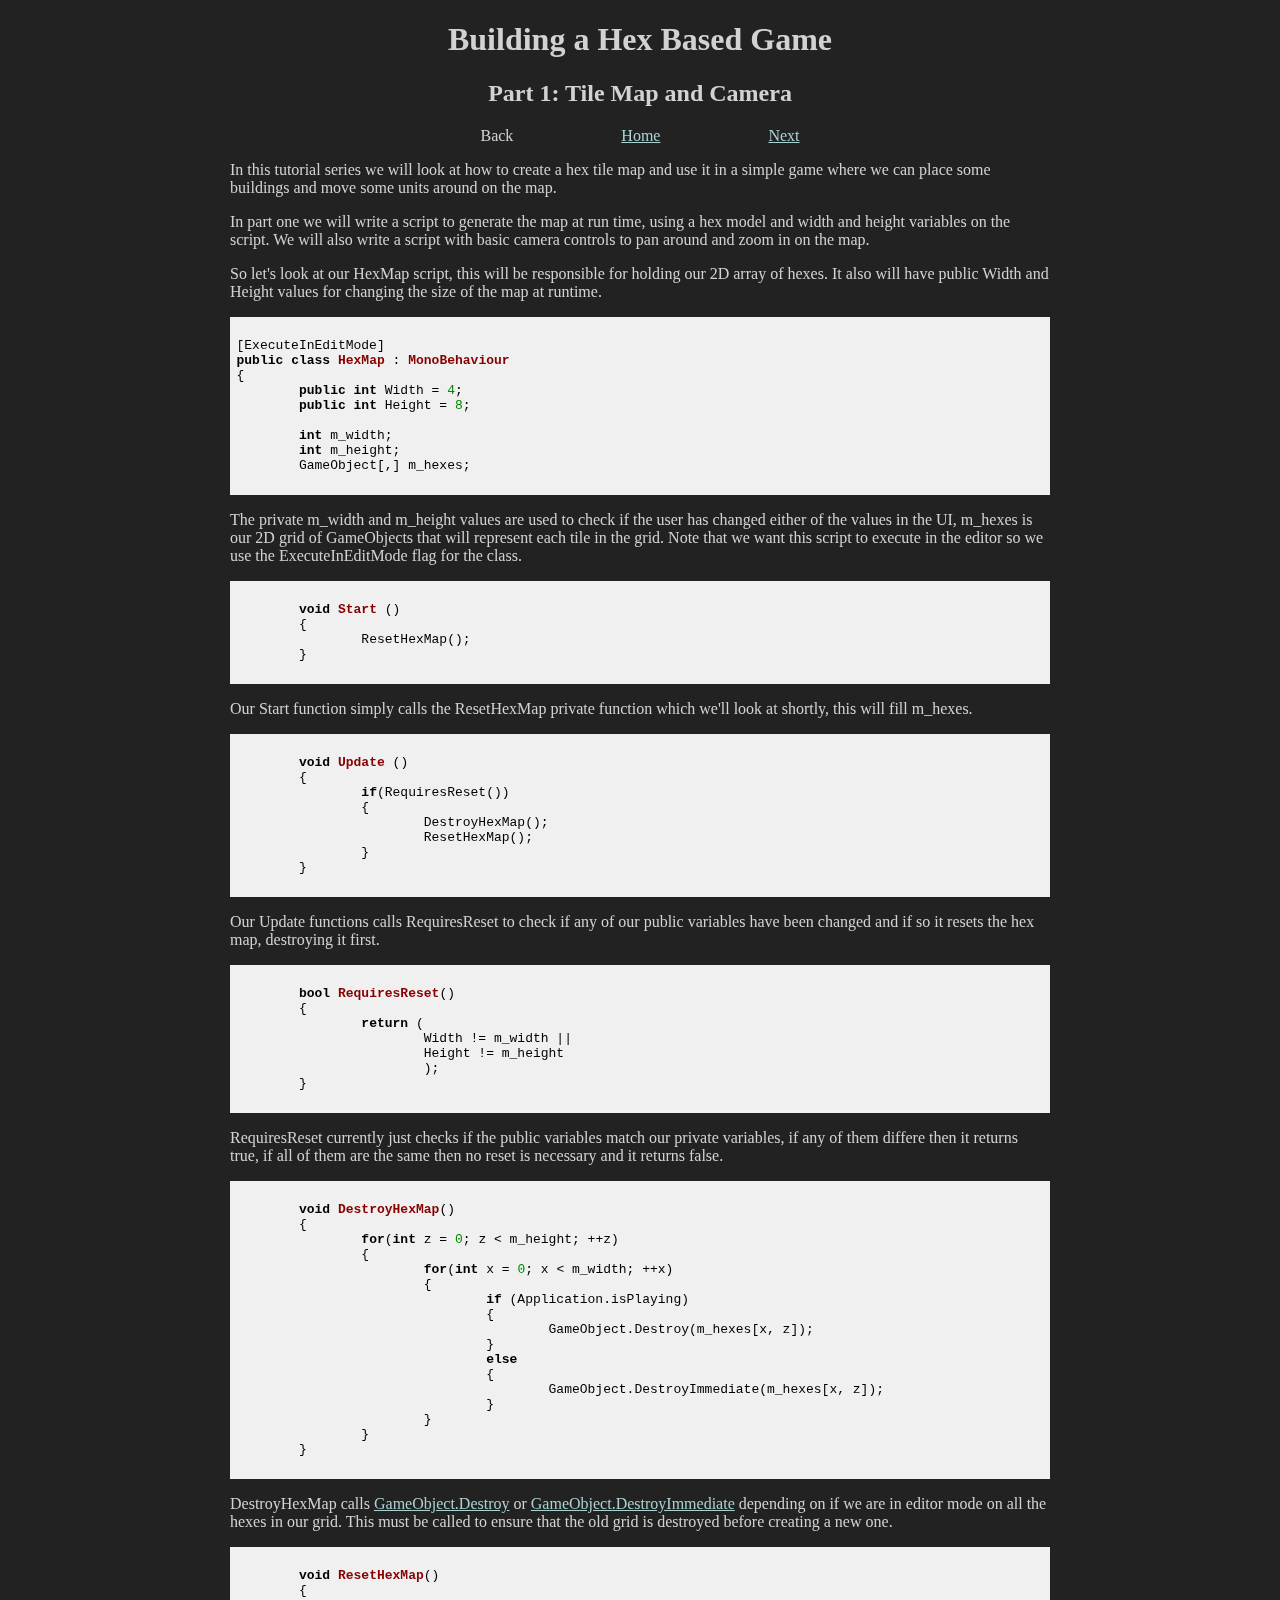
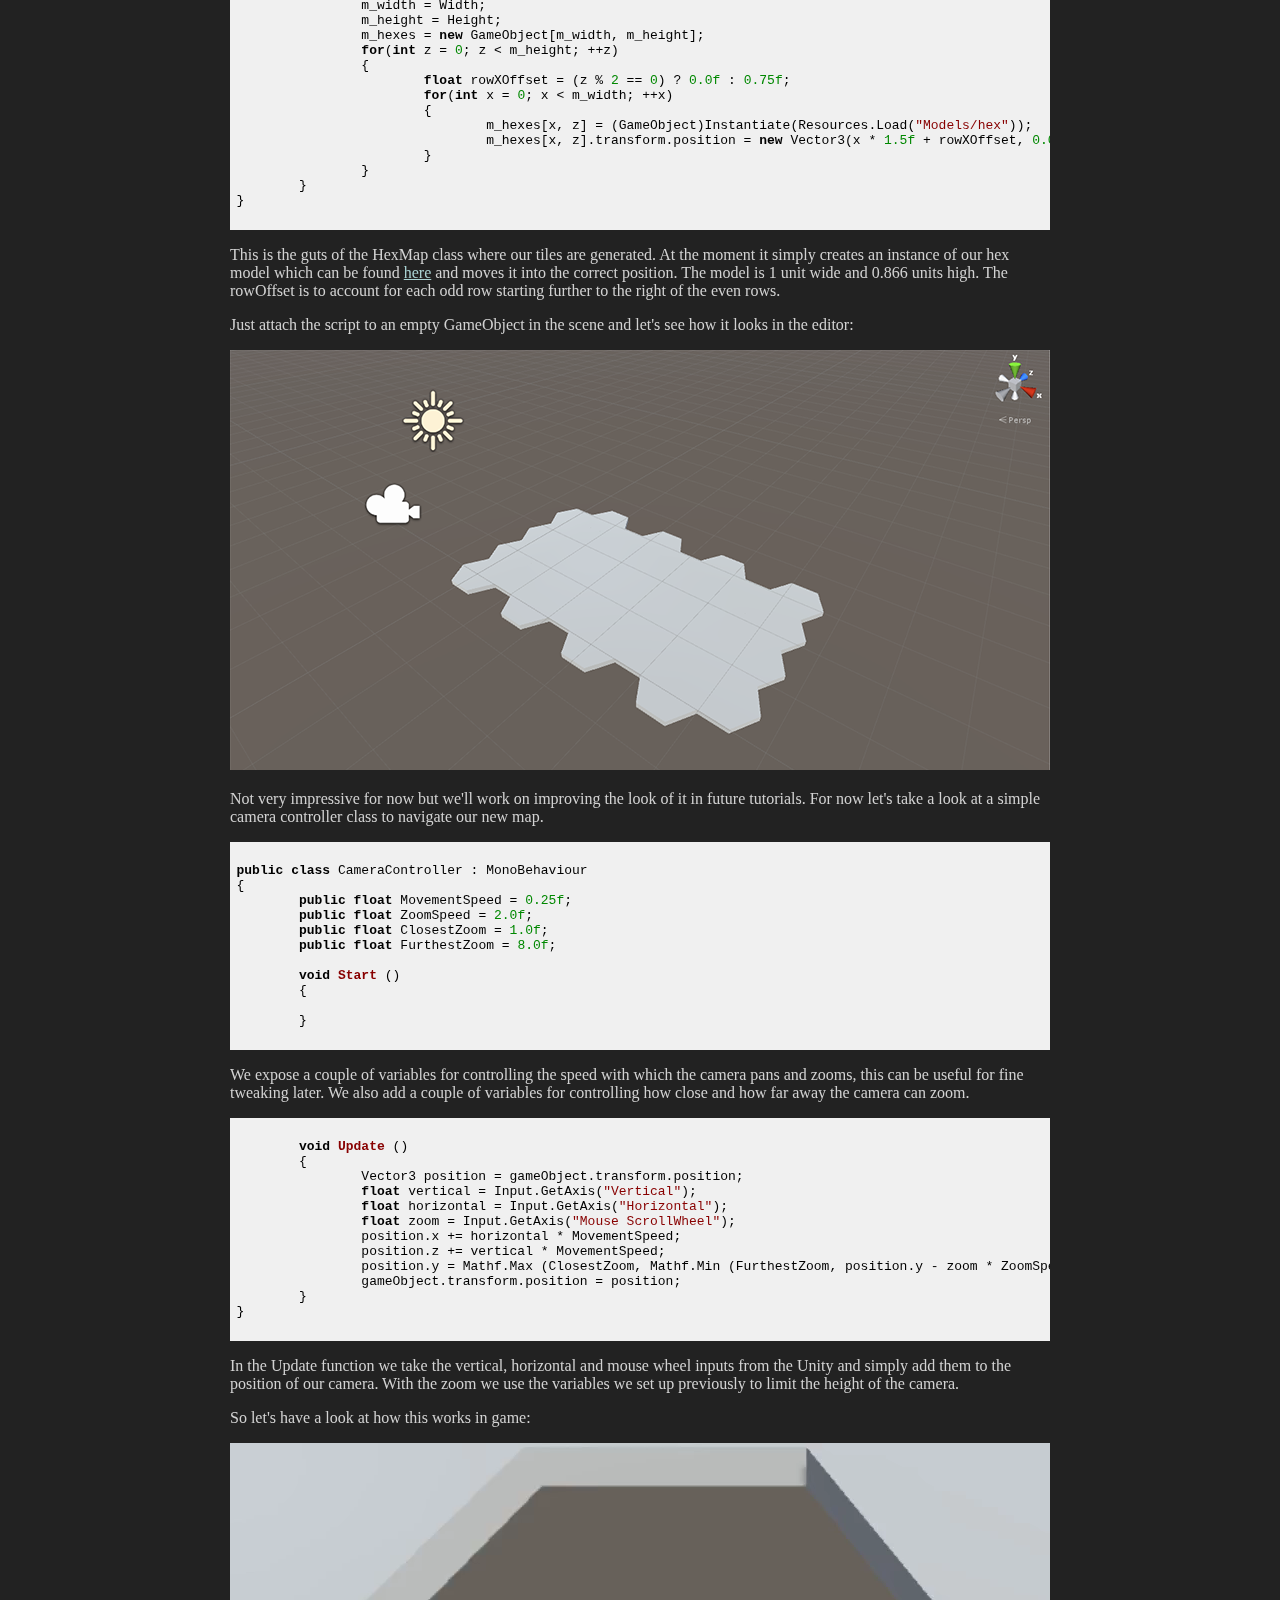
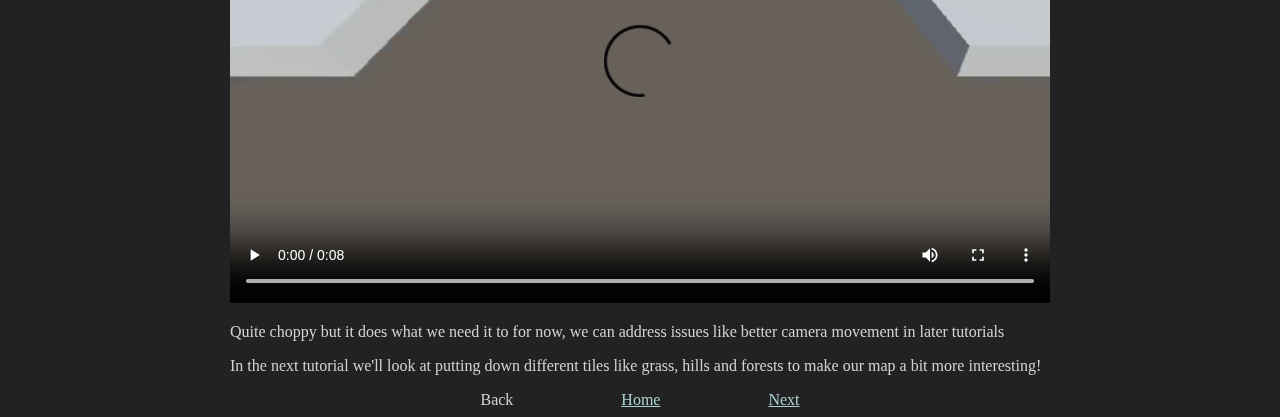
==== tutorials/unity/hex_game_01.html @ 3b055434 "Added hex map tutorial part 1." ====
<!DOCTYPE HTML>
<html>
	<head>
		<link rel="stylesheet" type="text/css" href="../../scstyle.css">
		<link rel="stylesheet" href="../../highlight/styles/default.css">
		<script src="../../highlight/highlight.pack.js"></script>
		<script>hljs.initHighlightingOnLoad();</script>

		<title>Building a Hex Based Game Part 1: Tile Map and Camera</title>
		<meta name="keywords" content="Shane Christopher,Portfolio,CV,Computer,Graphics,Programming,Rendering,Shaders,Tutorial,Unity">
		<meta name="author" content="Shane Christopher">
	</head>
	<body>
		<div id="container" align="center">
			<div id="header" style="text-align:center">
				<h1>Building a Hex Based Game</h1>
				<h2>Part 1: Tile Map and Camera</h2>
				<!--<a href="../../index.html">Back</a>-->
				Back
				<div class="divider">
				</div>
				<a href="../../index.html">Home</a>
				<div class="divider"/>
				</div>
				<a href="hex_game_02.html">Next</a>
			</div>

			<div class="body" align="left">
				<p>In this tutorial series we will look at how to create a hex tile map and use it in a simple game where we can place some
				buildings and move some units around on the map.</p>
				<p>In part one we will write a script to generate the map at run time, using a hex model and width and height variables
				on the script. We will also write a script with basic camera controls to pan around and zoom in on the map.</p>
				<p>So let's look at our HexMap script, this will be responsible for holding our 2D array of hexes. It also will have public
				Width and Height values for changing the size of the map at runtime.</p>
<pre><code class="c#">
[ExecuteInEditMode]
public class HexMap : MonoBehaviour
{
	public int Width = 4;
	public int Height = 8;

	int m_width;
	int m_height;
	GameObject[,] m_hexes;

</code></pre>
				<p>The private m_width and m_height values are used to check if the user has changed either of the values in the UI, m_hexes
				is our 2D grid of GameObjects that will represent each tile in the grid. Note that we want this script to execute in the editor
				so we use the ExecuteInEditMode flag for the class.</p>
<pre><code class="c#">
	void Start ()
	{
		ResetHexMap();
	}

</code></pre>
				<p>Our Start function simply calls the ResetHexMap private function which we'll look at shortly, this will fill m_hexes.</p>
<pre><code class="c#">
	void Update ()
	{
		if(RequiresReset())
		{
			DestroyHexMap();
			ResetHexMap();
		}
	}

</code></pre>
				<p>Our Update functions calls RequiresReset to check if any of our public variables have been changed and if so it resets
				the hex map, destroying it first.</p>
<pre><code class="c#">
	bool RequiresReset()
	{
		return (
			Width != m_width ||
			Height != m_height
			);
	}

</code></pre>
				<p>RequiresReset currently just checks if the public variables match our private variables, if any of them differe then it
				returns true, if all of them are the same then no reset is necessary and it returns false.</p>
<pre><code class="c#">
	void DestroyHexMap()
	{
		for(int z = 0; z < m_height; ++z)
		{
			for(int x = 0; x < m_width; ++x)
			{
				if (Application.isPlaying)
				{
					GameObject.Destroy(m_hexes[x, z]);
				}
				else
				{
					GameObject.DestroyImmediate(m_hexes[x, z]);
				}
			}
		}
	}

</code></pre>
				<p>DestroyHexMap calls <a href="http://docs.unity3d.com/ScriptReference/Object.Destroy.html">GameObject.Destroy</a> or 
				<a href="http://docs.unity3d.com/ScriptReference/Object.DestroyImmediate.html">GameObject.DestroyImmediate</a> depending on if
				we are in editor mode on all the hexes in our grid. This must be called to ensure that the old grid is destroyed before creating 
				a new one.</p>
<pre><code class="c#">
	void ResetHexMap()
	{
		m_width = Width;
		m_height = Height;
		m_hexes = new GameObject[m_width, m_height];
		for(int z = 0; z < m_height; ++z)
		{
			float rowXOffset = (z % 2 == 0) ? 0.0f : 0.75f;
			for(int x = 0; x < m_width; ++x)
			{
				m_hexes[x, z] = (GameObject)Instantiate(Resources.Load("Models/hex"));
				m_hexes[x, z].transform.position = new Vector3(x * 1.5f + rowXOffset, 0.0f, z * 0.433f);
			}
		}
	}
}

</code></pre>
				<p>This is the guts of the HexMap class where our tiles are generated. At the moment it simply creates an instance of our hex
				model which can be found <a href="resources/hex.blend">here</a> and moves it into the correct position. The model is 1 unit wide and
				0.866 units high. The rowOffset is to account for each odd row starting further to the right of the even rows.</p>
				<p>Just attach the script to an empty GameObject in the scene and let's see how it looks in the editor:</p>
				<img src="resources/screenshot_01.png" alt="Screenshot 01">
				<p>Not very impressive for now but we'll work on improving the look of it in future tutorials. For now let's take a look at a simple 
				camera controller class to navigate our new map.</p>
<pre><code class="c#">
public class CameraController : MonoBehaviour
{
	public float MovementSpeed = 0.25f;
	public float ZoomSpeed = 2.0f;
	public float ClosestZoom = 1.0f;
	public float FurthestZoom = 8.0f;

	void Start ()
	{
	
	}

</code></pre>
				<p>We expose a couple of variables for controlling the speed with which the camera pans and zooms, this can be useful for fine
				tweaking later. We also add a couple of variables for controlling how close and how far away the camera can zoom.</p>
<pre><code class="c#">
	void Update ()
	{
		Vector3 position = gameObject.transform.position;
		float vertical = Input.GetAxis("Vertical");
		float horizontal = Input.GetAxis("Horizontal");
		float zoom = Input.GetAxis("Mouse ScrollWheel");
		position.x += horizontal * MovementSpeed;
		position.z += vertical * MovementSpeed;
		position.y = Mathf.Max (ClosestZoom, Mathf.Min (FurthestZoom, position.y - zoom * ZoomSpeed));
		gameObject.transform.position = position;
	}
}

</code></pre>
				<p>In the Update function we take the vertical, horizontal and mouse wheel inputs from the Unity and simply add them to the position
				of our camera. With the zoom we use the variables we set up previously to limit the height of the camera.</p>
				<p>So let's have a look at how this works in game:</p>
				<video width="820" height="460" loop controls>
					<source src="resources/video_01.mp4" type="video/mp4">
					Your browser does not support the video tag.
				</video>
				<p>Quite choppy but it does what we need it to for now, we can address issues like better camera movement in later tutorials</p>
				<p>In the next tutorial we'll look at putting down different tiles like grass, hills and forests to make our map a bit more interesting!</p>
			</div>

			<div id="footer" style="text-align:center">
				<!--<a href="../../index.html">Back</a>-->
				Back
				<div class="divider">
				</div>
				<a href="../../index.html">Home</a>
				<div class="divider"/>
				</div>
				<a href="hex_game_02.html">Next</a>
			</div>	
		</div>	
	</body>
</html>
---- scstyle.css ----
body {
	background-color: #222222;
	color: #D2D2D2;
}
h1 {
	color: #D2D2D2;
}
hr {
	border-color: #555555;
    margin-top: 25px;
    margin-bottom: 25px;
	max-width: 820px;
}
a:link {
    color: #AAD2D2;
}
a:visited {
    color: #D2D2AA;
}
.preload {
	display: none;
}
.desc_container {
	max-width: 820px;
}
.descriptor {
	background-color: #555555;
	max-width: 262px;
	max-height: 262px;
	-webkit-transition: width 0.2s ease-in-out;
	-moz-transition: width 0.2s ease-in-out;
	-ms-transition: width 0.2s ease-in-out;
	-o-transition: width 0.2s ease-in-out;
	transition: width 0.2s ease-in-out;
}
.descriptor:hover {
	max-width: 518px;
}
.descriptor a {
	display: inline-block;
	background-size: 100%;
	margin: 3px;
	width: 256px;
	height: 256px;
	-webkit-transition: background-image 0.2s ease-in-out;
	-moz-transition: background-image 0.2s ease-in-out;
	-ms-transition: background-image 0.2s ease-in-out;
	-o-transition: background-image 0.2s ease-in-out;
	transition: background-image 0.2s ease-in-out;
}
.body {
	max-width: 820px;
}
.blocks {
	max-width: 820px;
	align: center;
	text-align: center;
}
.blocks a {
	display: inline-block;
	background-color: #555555;
	background-size: 100%;
	margin: 3px;
	width: 256px;
	height: 256px;
	-webkit-transition: background-image 0.2s ease-in-out;
	-moz-transition: background-image 0.2s ease-in-out;
	-ms-transition: background-image 0.2s ease-in-out;
	-o-transition: background-image 0.2s ease-in-out;
	transition: background-image 0.2s ease-in-out;
}
.blocks a:hover {
	display: inline-block;
	background-color: #555555;
	margin: 1px;
	width: 260px;
	height: 260px;
}
.blocks a.cv {
	background-image: url( images/cv.png );
}
.blocks a.cv:hover {
	background-image: url( images/cv_over.png );
}
.blocks a.email {
	background-image: url( images/email.png );
}
.blocks a.email:hover {
	background-image: url( images/email_over.png );
}
.blocks a.linkedin {
	background-image: url( images/linkedin.png );
}
.blocks a.linkedin:hover {
	background-image: url( images/linkedin_over.png );
}
.blocks a.tumblr {
	background-image: url( images/tumblr.png );
}
.blocks a.tumblr:hover {
	background-image: url( images/tumblr_over.png );
}
.blocks a.youtube {
	background-image: url( images/youtube.png );
}
.blocks a.youtube:hover {
	background-image: url( images/youtube_over.png );
}
.blocks a.github {
	background-image: url( images/github.png );
}
.blocks a.github:hover {
	background-image: url( images/github_over.png );
}
.blocks a.video_rendering {
	background-image: url( images/video_rendering.png );
}
.blocks a.video_rendering:hover {
	background-image: url( images/video_rendering_over.png );
}
.divider{
    width:100px;
    height:auto;
    display:inline-block;
}
---- highlight/styles/default.css ----
/*

Original style from softwaremaniacs.org (c) Ivan Sagalaev <Maniac@SoftwareManiacs.Org>

*/

.hljs {
  display: block;
  overflow-x: auto;
  padding: 0.5em;
  background: #f0f0f0;
  -webkit-text-size-adjust: none;
}

.hljs,
.hljs-subst,
.hljs-tag .hljs-title,
.nginx .hljs-title {
  color: black;
}

.hljs-string,
.hljs-title,
.hljs-constant,
.hljs-parent,
.hljs-tag .hljs-value,
.hljs-rule .hljs-value,
.hljs-preprocessor,
.hljs-pragma,
.hljs-name,
.haml .hljs-symbol,
.ruby .hljs-symbol,
.ruby .hljs-symbol .hljs-string,
.hljs-template_tag,
.django .hljs-variable,
.smalltalk .hljs-class,
.hljs-addition,
.hljs-flow,
.hljs-stream,
.bash .hljs-variable,
.pf .hljs-variable,
.apache .hljs-tag,
.apache .hljs-cbracket,
.tex .hljs-command,
.tex .hljs-special,
.erlang_repl .hljs-function_or_atom,
.asciidoc .hljs-header,
.markdown .hljs-header,
.coffeescript .hljs-attribute {
  color: #800;
}

.smartquote,
.hljs-comment,
.hljs-annotation,
.diff .hljs-header,
.hljs-chunk,
.asciidoc .hljs-blockquote,
.markdown .hljs-blockquote {
  color: #888;
}

.hljs-number,
.hljs-date,
.hljs-regexp,
.hljs-literal,
.hljs-hexcolor,
.smalltalk .hljs-symbol,
.smalltalk .hljs-char,
.go .hljs-constant,
.hljs-change,
.lasso .hljs-variable,
.makefile .hljs-variable,
.asciidoc .hljs-bullet,
.markdown .hljs-bullet,
.asciidoc .hljs-link_url,
.markdown .hljs-link_url {
  color: #080;
}

.hljs-label,
.hljs-javadoc,
.ruby .hljs-string,
.hljs-decorator,
.hljs-filter .hljs-argument,
.hljs-localvars,
.hljs-array,
.hljs-attr_selector,
.hljs-important,
.hljs-pseudo,
.hljs-pi,
.haml .hljs-bullet,
.hljs-doctype,
.hljs-deletion,
.hljs-envvar,
.hljs-shebang,
.apache .hljs-sqbracket,
.nginx .hljs-built_in,
.tex .hljs-formula,
.erlang_repl .hljs-reserved,
.hljs-prompt,
.asciidoc .hljs-link_label,
.markdown .hljs-link_label,
.vhdl .hljs-attribute,
.clojure .hljs-attribute,
.asciidoc .hljs-attribute,
.lasso .hljs-attribute,
.coffeescript .hljs-property,
.hljs-phony {
  color: #88f;
}

.hljs-keyword,
.hljs-id,
.hljs-title,
.hljs-built_in,
.css .hljs-tag,
.hljs-javadoctag,
.hljs-phpdoc,
.hljs-dartdoc,
.hljs-yardoctag,
.smalltalk .hljs-class,
.hljs-winutils,
.bash .hljs-variable,
.pf .hljs-variable,
.apache .hljs-tag,
.hljs-type,
.hljs-typename,
.tex .hljs-command,
.asciidoc .hljs-strong,
.markdown .hljs-strong,
.hljs-request,
.hljs-status {
  font-weight: bold;
}

.asciidoc .hljs-emphasis,
.markdown .hljs-emphasis {
  font-style: italic;
}

.nginx .hljs-built_in {
  font-weight: normal;
}

.coffeescript .javascript,
.javascript .xml,
.lasso .markup,
.tex .hljs-formula,
.xml .javascript,
.xml .vbscript,
.xml .css,
.xml .hljs-cdata {
  opacity: 0.5;
}
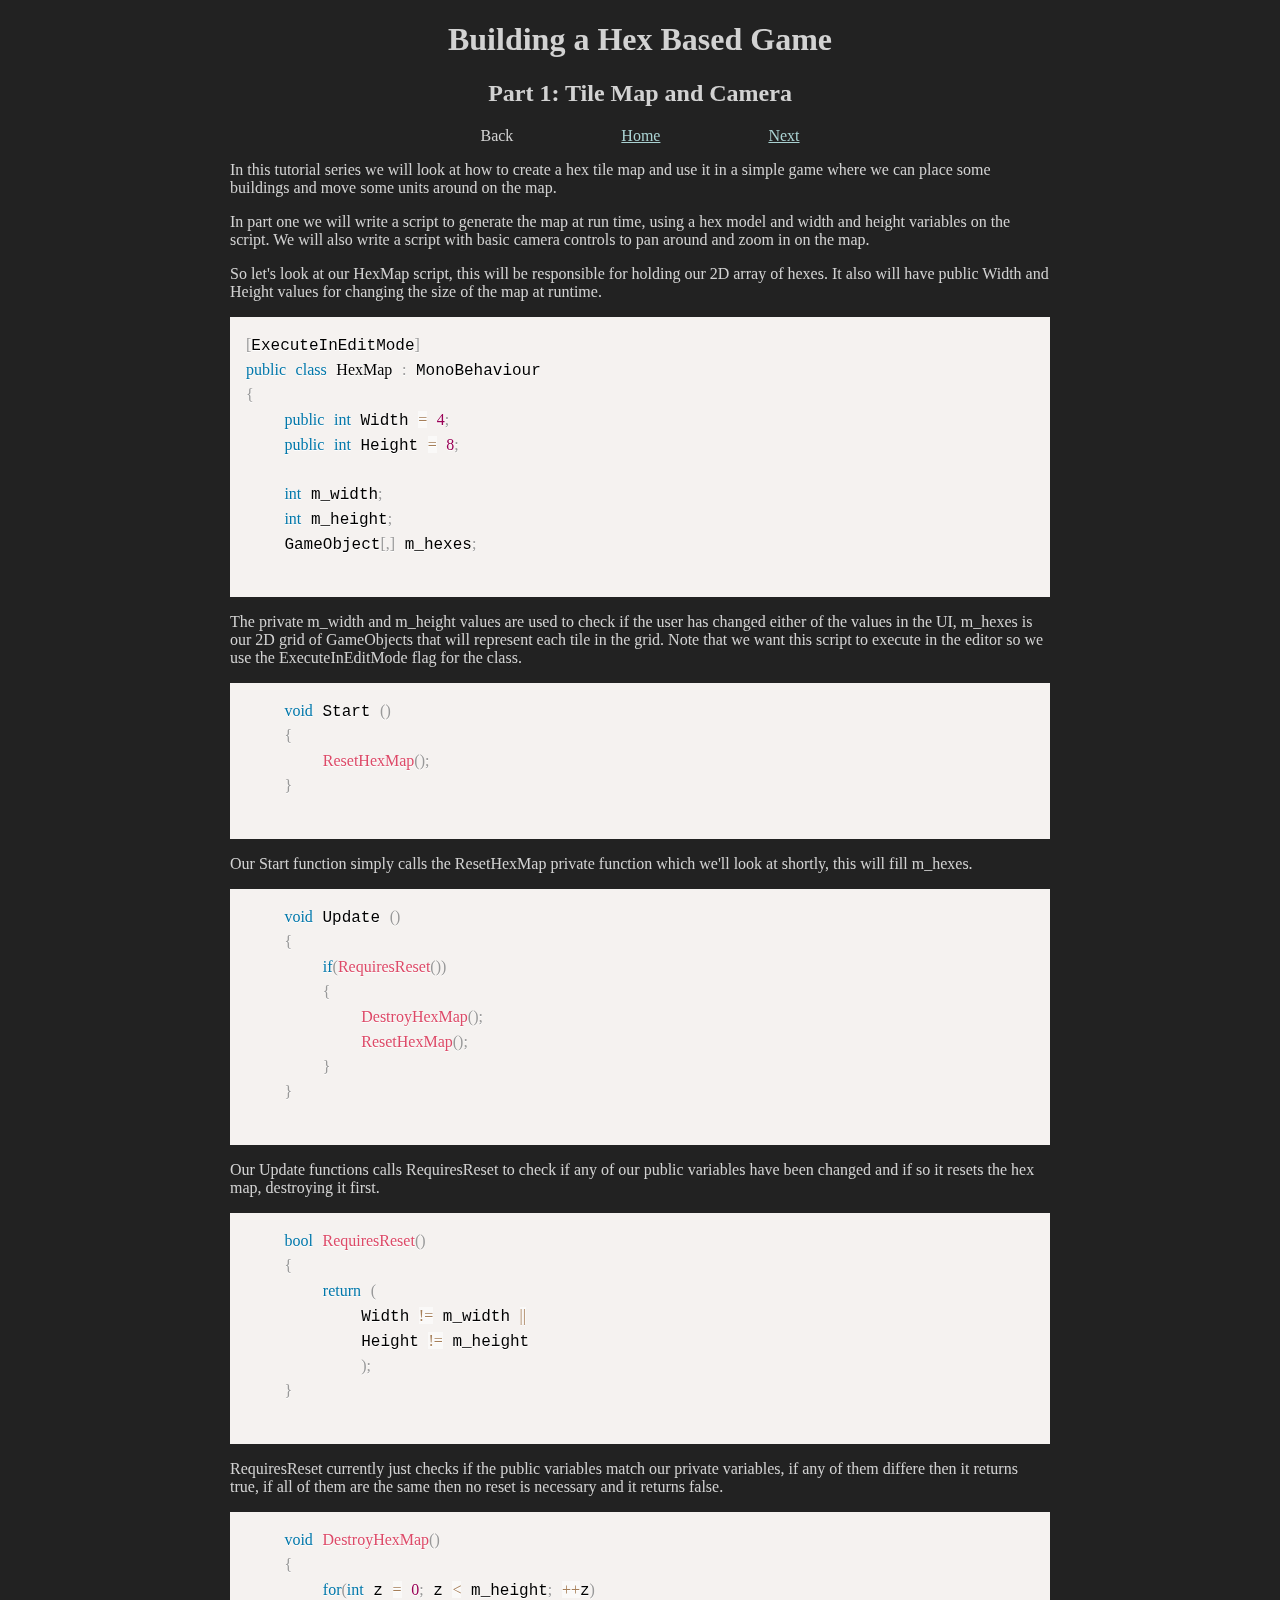
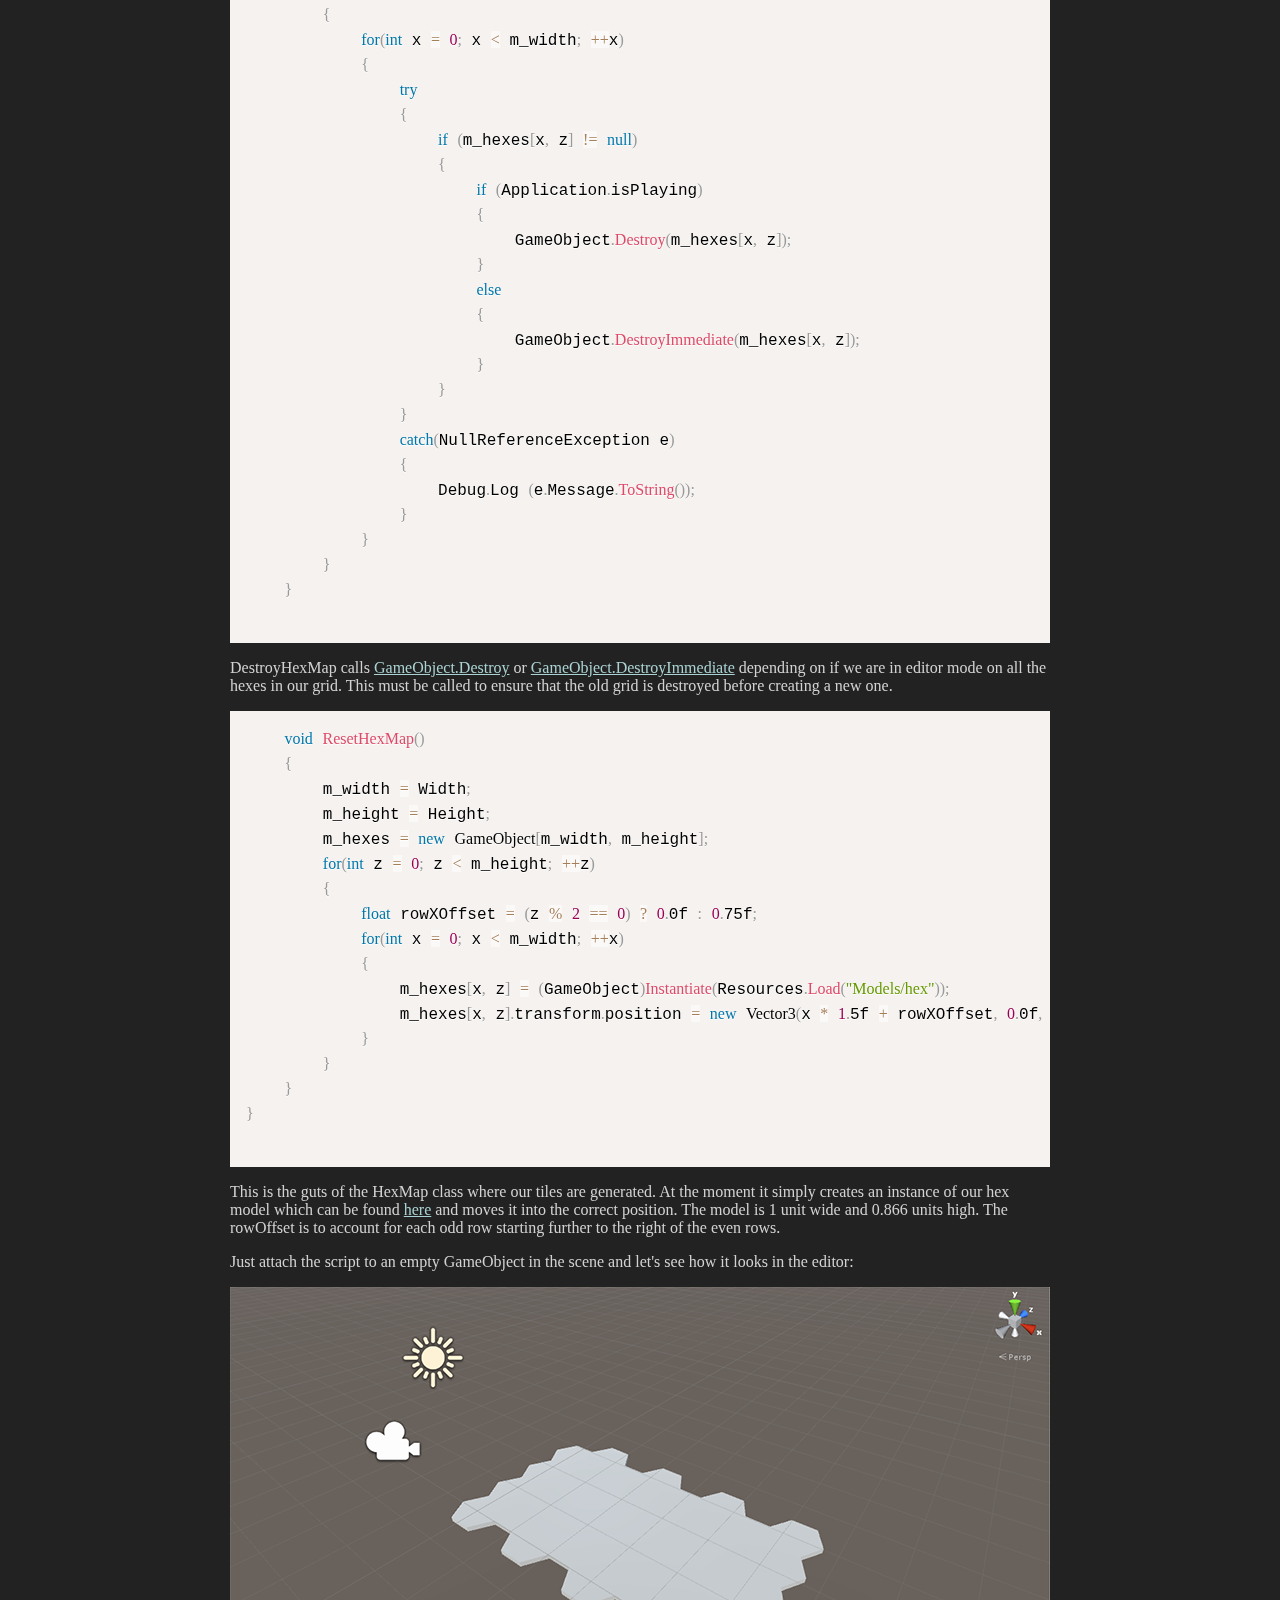
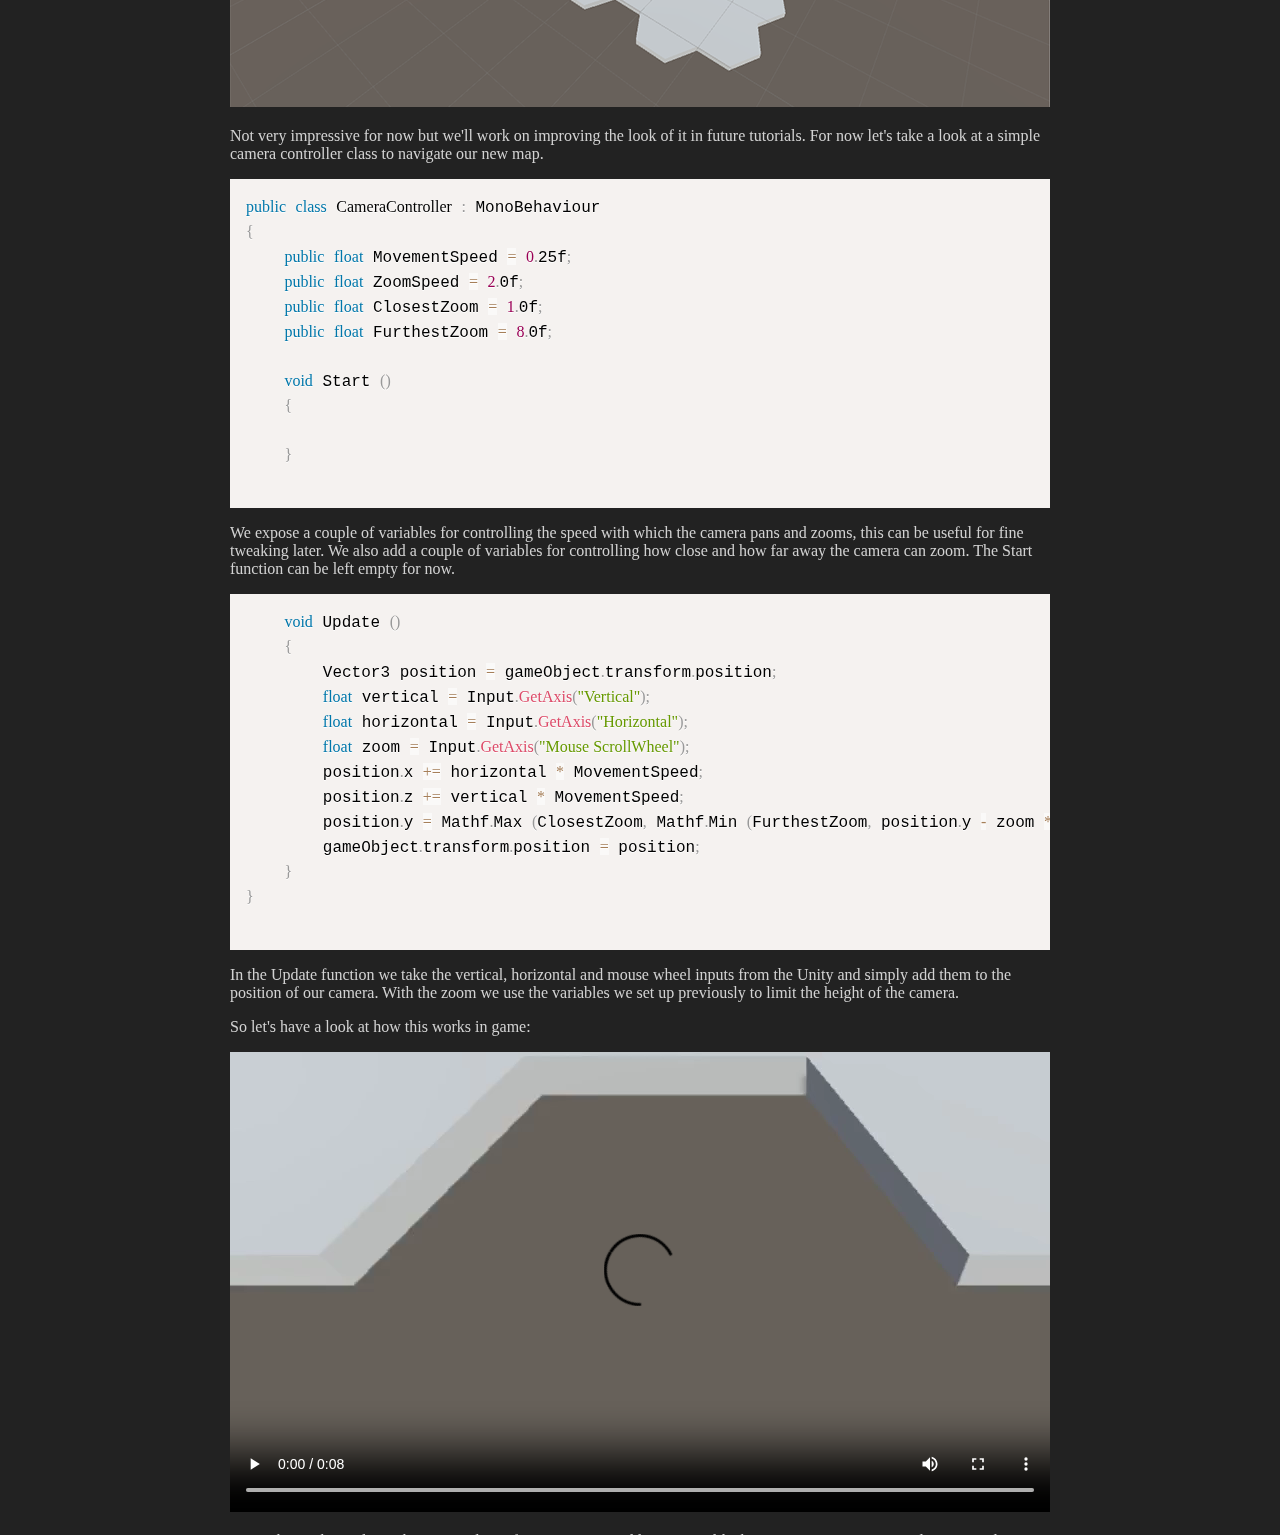
==== commit 13f7fb76: "Added hexmap tutorial part 2. Replaced highlight.js with prism." ====
--- a/tutorials/unity/hex_game_01.html
+++ b/tutorials/unity/hex_game_01.html
@@ -2,9 +2,8 @@
 <html>
 	<head>
 		<link rel="stylesheet" type="text/css" href="../../scstyle.css">
-		<link rel="stylesheet" href="../../highlight/styles/default.css">
-		<script src="../../highlight/highlight.pack.js"></script>
-		<script>hljs.initHighlightingOnLoad();</script>
+		<link rel="stylesheet" href="../../prism/prism.css">
+		<script src="../../prism/prism.js"></script>
 
 		<title>Building a Hex Based Game Part 1: Tile Map and Camera</title>
 		<meta name="keywords" content="Shane Christopher,Portfolio,CV,Computer,Graphics,Programming,Rendering,Shaders,Tutorial,Unity">
@@ -32,7 +31,7 @@
 				on the script. We will also write a script with basic camera controls to pan around and zoom in on the map.</p>
 				<p>So let's look at our HexMap script, this will be responsible for holding our 2D array of hexes. It also will have public
 				Width and Height values for changing the size of the map at runtime.</p>
-<pre><code class="c#">
+<pre><code class="language-csharp">
 [ExecuteInEditMode]
 public class HexMap : MonoBehaviour
 {
@@ -47,7 +46,7 @@
 				<p>The private m_width and m_height values are used to check if the user has changed either of the values in the UI, m_hexes
 				is our 2D grid of GameObjects that will represent each tile in the grid. Note that we want this script to execute in the editor
 				so we use the ExecuteInEditMode flag for the class.</p>
-<pre><code class="c#">
+<pre><code class="language-csharp">
 	void Start ()
 	{
 		ResetHexMap();
@@ -55,7 +54,7 @@
 
 </code></pre>
 				<p>Our Start function simply calls the ResetHexMap private function which we'll look at shortly, this will fill m_hexes.</p>
-<pre><code class="c#">
+<pre><code class="language-csharp">
 	void Update ()
 	{
 		if(RequiresReset())
@@ -68,7 +67,7 @@
 </code></pre>
 				<p>Our Update functions calls RequiresReset to check if any of our public variables have been changed and if so it resets
 				the hex map, destroying it first.</p>
-<pre><code class="c#">
+<pre><code class="language-csharp">
 	bool RequiresReset()
 	{
 		return (
@@ -80,20 +79,30 @@
 </code></pre>
 				<p>RequiresReset currently just checks if the public variables match our private variables, if any of them differe then it
 				returns true, if all of them are the same then no reset is necessary and it returns false.</p>
-<pre><code class="c#">
+<pre><code class="language-csharp">
 	void DestroyHexMap()
 	{
 		for(int z = 0; z < m_height; ++z)
 		{
 			for(int x = 0; x < m_width; ++x)
 			{
-				if (Application.isPlaying)
+				try
 				{
-					GameObject.Destroy(m_hexes[x, z]);
+					if (m_hexes[x, z] != null)
+					{
+						if (Application.isPlaying)
+						{
+							GameObject.Destroy(m_hexes[x, z]);
+						}
+						else
+						{
+							GameObject.DestroyImmediate(m_hexes[x, z]);
+						}
+					}
 				}
-				else
+				catch(NullReferenceException e)
 				{
-					GameObject.DestroyImmediate(m_hexes[x, z]);
+					Debug.Log (e.Message.ToString());
 				}
 			}
 		}
@@ -104,7 +113,7 @@
 				<a href="http://docs.unity3d.com/ScriptReference/Object.DestroyImmediate.html">GameObject.DestroyImmediate</a> depending on if
 				we are in editor mode on all the hexes in our grid. This must be called to ensure that the old grid is destroyed before creating 
 				a new one.</p>
-<pre><code class="c#">
+<pre><code class="language-csharp">
 	void ResetHexMap()
 	{
 		m_width = Width;
@@ -130,7 +139,7 @@
 				<img src="resources/screenshot_01.png" alt="Screenshot 01">
 				<p>Not very impressive for now but we'll work on improving the look of it in future tutorials. For now let's take a look at a simple 
 				camera controller class to navigate our new map.</p>
-<pre><code class="c#">
+<pre><code class="language-csharp">
 public class CameraController : MonoBehaviour
 {
 	public float MovementSpeed = 0.25f;
@@ -145,8 +154,9 @@
 
 </code></pre>
 				<p>We expose a couple of variables for controlling the speed with which the camera pans and zooms, this can be useful for fine
-				tweaking later. We also add a couple of variables for controlling how close and how far away the camera can zoom.</p>
-<pre><code class="c#">
+				tweaking later. We also add a couple of variables for controlling how close and how far away the camera can zoom. The Start
+                function can be left empty for now.</p>
+<pre><code class="language-csharp">
 	void Update ()
 	{
 		Vector3 position = gameObject.transform.position;
--- a/scstyle.css
+++ b/scstyle.css
@@ -1,3 +1,9 @@
+* {
+	font-family:Trebuchet MS;
+}
+code {
+	font-family:Lucida Console;
+}
 body {
 	background-color: #222222;
 	color: #D2D2D2;
--- a/prism/prism.css
+++ b/prism/prism.css
@@ -0,0 +1,137 @@
+/* http://prismjs.com/download.html?themes=prism&languages=clike+csharp */
+/**
+ * prism.js default theme for JavaScript, CSS and HTML
+ * Based on dabblet (http://dabblet.com)
+ * @author Lea Verou
+ */
+
+code[class*="language-"],
+pre[class*="language-"] {
+	color: black;
+	text-shadow: 0 1px white;
+	font-family: Consolas, Monaco, 'Andale Mono', monospace;
+	direction: ltr;
+	text-align: left;
+	white-space: pre;
+	word-spacing: normal;
+	word-break: normal;
+	line-height: 1.5;
+
+	-moz-tab-size: 4;
+	-o-tab-size: 4;
+	tab-size: 4;
+
+	-webkit-hyphens: none;
+	-moz-hyphens: none;
+	-ms-hyphens: none;
+	hyphens: none;
+}
+
+pre[class*="language-"]::-moz-selection, pre[class*="language-"] ::-moz-selection,
+code[class*="language-"]::-moz-selection, code[class*="language-"] ::-moz-selection {
+	text-shadow: none;
+	background: #b3d4fc;
+}
+
+pre[class*="language-"]::selection, pre[class*="language-"] ::selection,
+code[class*="language-"]::selection, code[class*="language-"] ::selection {
+	text-shadow: none;
+	background: #b3d4fc;
+}
+
+@media print {
+	code[class*="language-"],
+	pre[class*="language-"] {
+		text-shadow: none;
+	}
+}
+
+/* Code blocks */
+pre[class*="language-"] {
+	padding: 1em;
+	margin: .5em 0;
+	overflow: auto;
+}
+
+:not(pre) > code[class*="language-"],
+pre[class*="language-"] {
+	background: #f5f2f0;
+}
+
+/* Inline code */
+:not(pre) > code[class*="language-"] {
+	padding: .1em;
+	border-radius: .3em;
+}
+
+.token.comment,
+.token.prolog,
+.token.doctype,
+.token.cdata {
+	color: slategray;
+}
+
+.token.punctuation {
+	color: #999;
+}
+
+.namespace {
+	opacity: .7;
+}
+
+.token.property,
+.token.tag,
+.token.boolean,
+.token.number,
+.token.constant,
+.token.symbol,
+.token.deleted {
+	color: #905;
+}
+
+.token.selector,
+.token.attr-name,
+.token.string,
+.token.char,
+.token.builtin,
+.token.inserted {
+	color: #690;
+}
+
+.token.operator,
+.token.entity,
+.token.url,
+.language-css .token.string,
+.style .token.string {
+	color: #a67f59;
+	background: hsla(0, 0%, 100%, .5);
+}
+
+.token.atrule,
+.token.attr-value,
+.token.keyword {
+	color: #07a;
+}
+
+.token.function {
+	color: #DD4A68;
+}
+
+.token.regex,
+.token.important,
+.token.variable {
+	color: #e90;
+}
+
+.token.important,
+.token.bold {
+	font-weight: bold;
+}
+.token.italic {
+	font-style: italic;
+}
+
+.token.entity {
+	cursor: help;
+}
+
